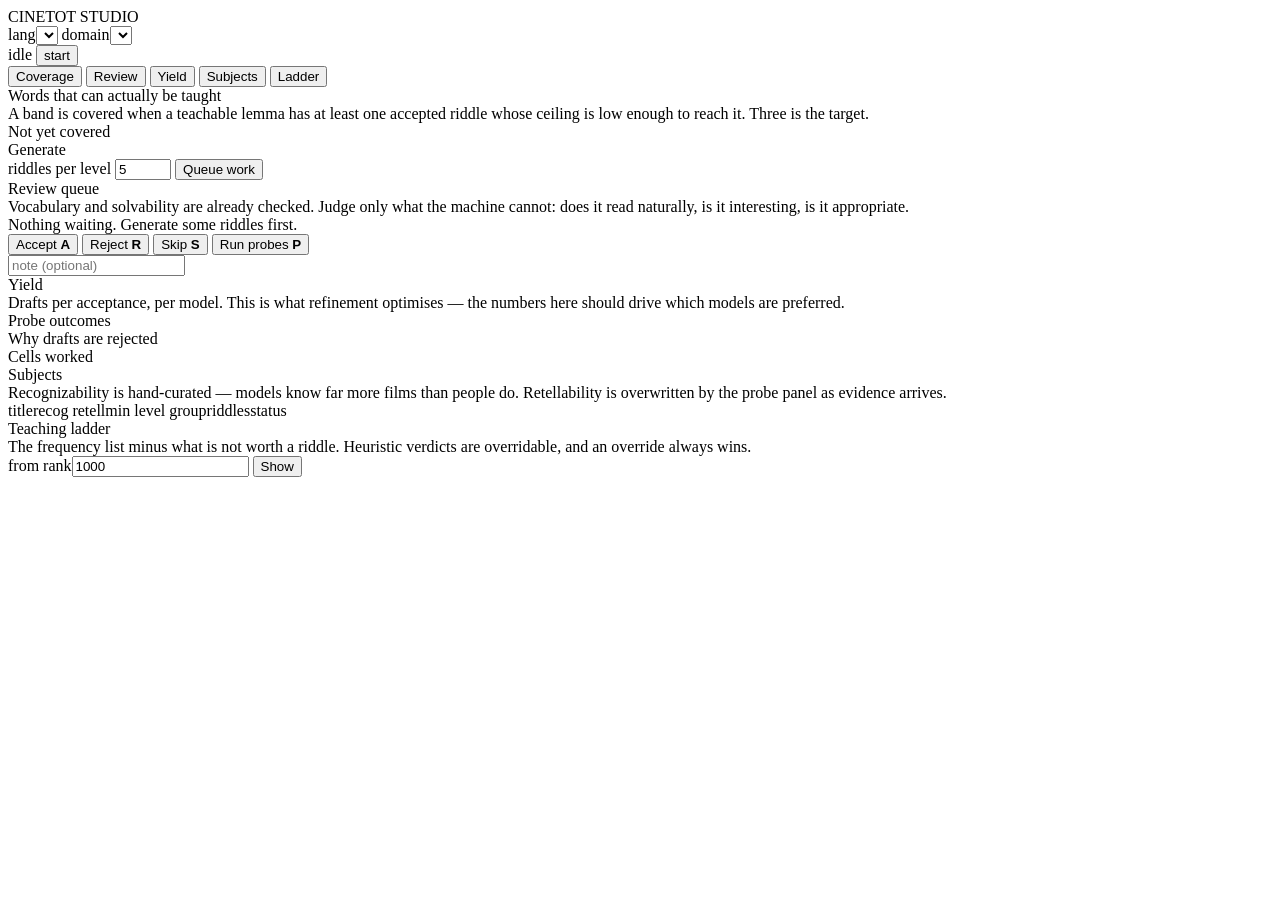
==== studio/static/index.html @ ef13901d "Replace with CineTot v2" ====
<!DOCTYPE html>
<html lang="en">
<head>
<meta charset="UTF-8" />
<title>CineTot Studio</title>
<link rel="stylesheet" href="/studio.css" />
</head>
<body>
<div id="canvas">

  <div id="top">
    <div id="brand">CINETOT <span>STUDIO</span></div>
    <label class="tl" id="l-lang">lang</label><select id="lang"></select>
    <label class="tl" id="l-domain">domain</label><select id="domain"></select>
    <div id="gen-badge"></div>
    <div id="worker-box">
      <span id="worker-dot"></span>
      <span id="worker-text">idle</span>
      <button id="worker-toggle">start</button>
    </div>
  </div>

  <div id="tabs">
    <button class="tab on" data-view="coverage">Coverage</button>
    <button class="tab" data-view="review">Review<span class="badge" id="badge-review"></span></button>
    <button class="tab" data-view="telemetry">Yield</button>
    <button class="tab" data-view="subjects">Subjects</button>
    <button class="tab" data-view="ladder">Ladder</button>
  </div>

  <div id="stats"></div>

  <!-- ================================================= coverage -->
  <div class="view on" id="view-coverage">
    <div class="vh">Words that can actually be taught</div>
    <div class="vs">A band is covered when a teachable lemma has at least one accepted riddle whose ceiling is low enough to reach it. Three is the target.</div>
    <div id="cov-rows"></div>
    <div id="cov-thin">
      <div class="sh">Not yet covered</div>
      <div id="cov-thin-words"></div>
    </div>
    <div id="gen-panel">
      <div class="sh">Generate</div>
      <div id="gen-levels"></div>
      <label class="gl">riddles per level</label>
      <input id="gen-want" type="number" value="5" min="1" max="200" />
      <button id="gen-go">Queue work</button>
      <div id="gen-note"></div>
    </div>
    <div id="joblist"></div>
  </div>

  <!-- ================================================= review -->
  <div class="view" id="view-review">
    <div class="vh">Review queue</div>
    <div class="vs">Vocabulary and solvability are already checked. Judge only what the machine cannot: does it read naturally, is it interesting, is it appropriate.</div>
    <div id="rev-empty">Nothing waiting. Generate some riddles first.</div>
    <div id="rev-card">
      <div id="rev-meta"></div>
      <div id="rev-text"></div>
      <div id="rev-options"></div>
      <div id="rev-machine"></div>
      <div id="rev-actions">
        <button id="rev-accept">Accept <b>A</b></button>
        <button id="rev-reject">Reject <b>R</b></button>
        <button id="rev-skip">Skip <b>S</b></button>
        <button id="rev-probe">Run probes <b>P</b></button>
      </div>
      <input id="rev-note" placeholder="note (optional)" />
    </div>
    <div id="rev-progress"></div>
  </div>

  <!-- ================================================= telemetry -->
  <div class="view" id="view-telemetry">
    <div class="vh">Yield</div>
    <div class="vs">Drafts per acceptance, per model. This is what refinement optimises — the numbers here should drive which models are preferred.</div>
    <div id="tel-models"></div>
    <div class="sh" id="sh-probe">Probe outcomes</div>
    <div id="tel-probes"></div>
    <div class="sh" id="sh-fail">Why drafts are rejected</div>
    <div id="tel-fails"></div>
    <div class="sh" id="sh-cells">Cells worked</div>
    <div id="tel-cells"></div>
  </div>

  <!-- ================================================= subjects -->
  <div class="view" id="view-subjects">
    <div class="vh">Subjects</div>
    <div class="vs">Recognizability is hand-curated — models know far more films than people do. Retellability is overwritten by the probe panel as evidence arrives.</div>
    <div id="subj-head">
      <span class="sc1">title</span><span class="sc2">recog</span>
      <span class="sc3">retell</span><span class="sc4">min level</span>
      <span class="sc5">group</span><span class="sc6">riddles</span><span class="sc7">status</span>
    </div>
    <div id="subj-rows"></div>
  </div>

  <!-- ================================================= ladder -->
  <div class="view" id="view-ladder">
    <div class="vh">Teaching ladder</div>
    <div class="vs">The frequency list minus what is not worth a riddle. Heuristic verdicts are overridable, and an override always wins.</div>
    <div id="lad-controls">
      <label class="gl">from rank</label><input id="lad-lo" type="number" value="1000" />
      <button id="lad-go">Show</button>
    </div>
    <div id="lad-rows"></div>
  </div>

</div>
<script src="/studio.js"></script>
</body>
</html>
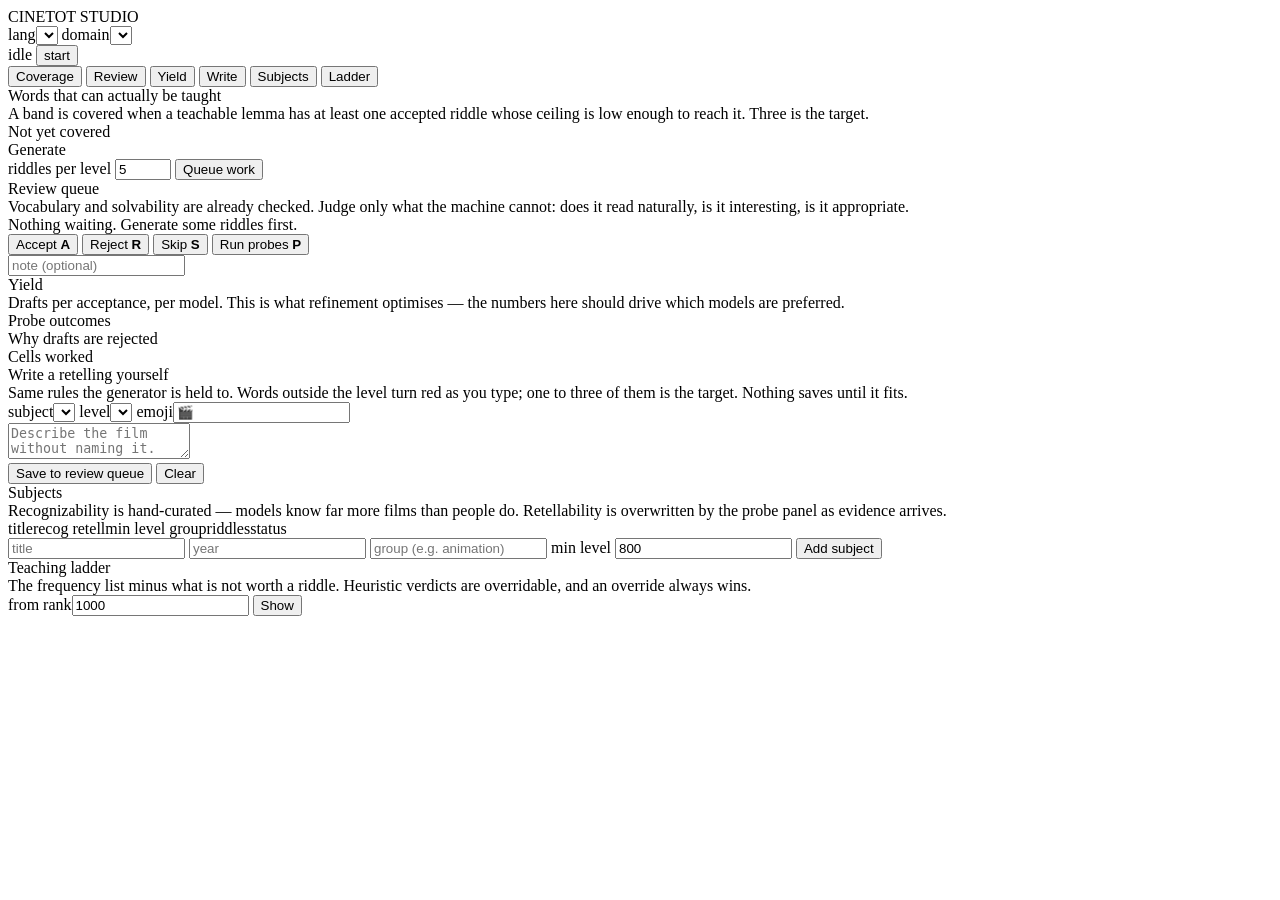
==== commit 6ea3a383: "v3" ====
--- a/studio/static/index.html
+++ b/studio/static/index.html
@@ -24,6 +24,7 @@
     <button class="tab on" data-view="coverage">Coverage</button>
     <button class="tab" data-view="review">Review<span class="badge" id="badge-review"></span></button>
     <button class="tab" data-view="telemetry">Yield</button>
+    <button class="tab" data-view="compose">Write</button>
     <button class="tab" data-view="subjects">Subjects</button>
     <button class="tab" data-view="ladder">Ladder</button>
   </div>
@@ -84,6 +85,24 @@
     <div id="tel-cells"></div>
   </div>
 
+  <!-- ================================================= compose -->
+  <div class="view" id="view-compose">
+    <div class="vh">Write a retelling yourself</div>
+    <div class="vs">Same rules the generator is held to. Words outside the level turn red as you type; one to three of them is the target. Nothing saves until it fits.</div>
+    <div id="cw-controls">
+      <label class="gl">subject</label><select id="cw-subject"></select>
+      <label class="gl">level</label><select id="cw-level"></select>
+      <label class="gl">emoji</label><input id="cw-emoji" value="&#127916;" maxlength="4" />
+    </div>
+    <textarea id="cw-text" placeholder="Describe the film without naming it. Concrete events, short sentences."></textarea>
+    <div id="cw-mirror"></div>
+    <div id="cw-readout"></div>
+    <div id="cw-newwords"></div>
+    <button id="cw-save">Save to review queue</button>
+    <button id="cw-clear">Clear</button>
+    <div id="cw-msg"></div>
+  </div>
+
   <!-- ================================================= subjects -->
   <div class="view" id="view-subjects">
     <div class="vh">Subjects</div>
@@ -94,6 +113,15 @@
       <span class="sc5">group</span><span class="sc6">riddles</span><span class="sc7">status</span>
     </div>
     <div id="subj-rows"></div>
+    <div id="subj-add">
+      <input id="sa-title" placeholder="title" />
+      <input id="sa-year" placeholder="year" type="number" />
+      <input id="sa-group" placeholder="group (e.g. animation)" />
+      <label class="gl" id="sa-l1">min level</label>
+      <input id="sa-min" type="number" value="800" />
+      <button id="sa-go">Add subject</button>
+      <span id="sa-msg"></span>
+    </div>
   </div>
 
   <!-- ================================================= ladder -->
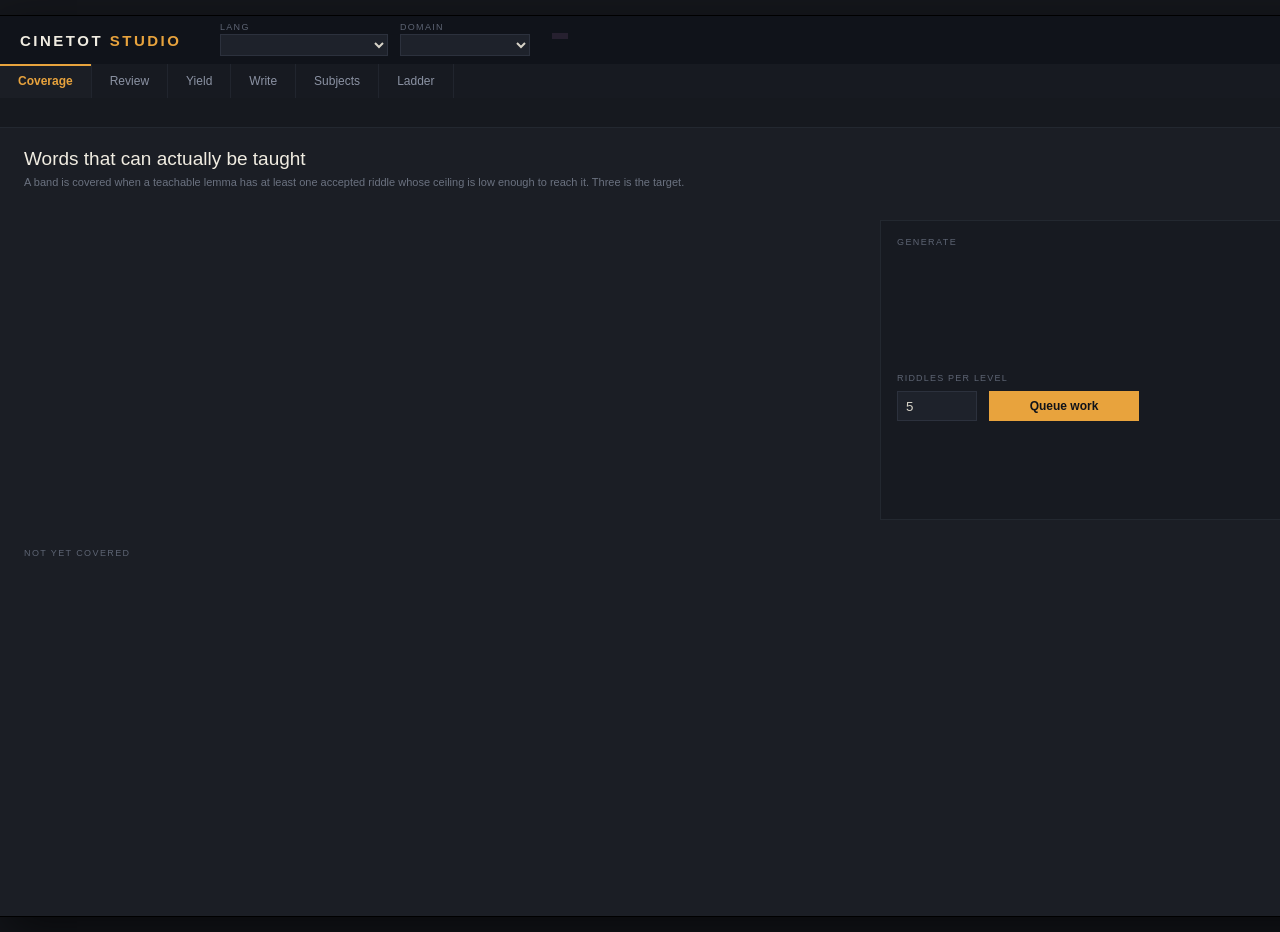
==== commit 0a5f0f66: "v5" ====
--- a/studio/static/index.html
+++ b/studio/static/index.html
@@ -3,7 +3,7 @@
 <head>
 <meta charset="UTF-8" />
 <title>CineTot Studio</title>
-<link rel="stylesheet" href="/studio.css" />
+<link rel="stylesheet" href="studio.css" />
 </head>
 <body>
 <div id="canvas">
@@ -136,6 +136,6 @@
   </div>
 
 </div>
-<script src="/studio.js"></script>
+<script src="studio.js"></script>
 </body>
 </html>
--- a/studio/static/studio.css
+++ b/studio/static/studio.css
@@ -0,0 +1,231 @@
+/* CineTot Studio — a working tool, not a landing page. Dense, fixed 1400x900,
+   everything absolutely positioned. */
+
+* { box-sizing: border-box; margin: 0; padding: 0; }
+
+body {
+  background: #14161b;
+  font-family: "Inter", "Segoe UI", Arial, sans-serif;
+  font-size: 13px; color: #d7d3c8;
+}
+
+#canvas {
+  position: relative; width: 1400px; height: 900px; margin: 16px auto;
+  background: #1b1e25; overflow: hidden;
+  box-shadow: 0 0 0 1px #000, 0 20px 50px rgba(0,0,0,0.6);
+}
+
+/* ------------------------------------------------------------------- top */
+#top { position: absolute; left: 0; top: 0; width: 1400px; height: 48px; background: #10131a; }
+#brand { position: absolute; left: 20px; top: 16px; font-size: 15px; font-weight: 800; letter-spacing: 2.5px; color: #f0ece1; }
+#brand span { color: #e8a33d; }
+.tl { position: absolute; top: 6px; font-size: 9px; letter-spacing: 1.3px; text-transform: uppercase; color: #5d6473; }
+#l-lang { left: 220px; } #l-domain { left: 400px; }
+#lang, #domain {
+  position: absolute; top: 18px; height: 22px; background: #1e222b; color: #d7d3c8;
+  border: 1px solid #2c313d; font-size: 12px; padding: 0 4px;
+}
+#lang { left: 220px; width: 168px; } #domain { left: 400px; width: 130px; }
+#gen-badge { position: absolute; left: 552px; top: 17px; font-size: 10px; padding: 3px 8px; background: #26202f; color: #b48ee0; letter-spacing: 0.6px; }
+
+#worker-box { position: absolute; right: 16px; top: 12px; height: 24px; }
+#worker-dot { position: relative; float: left; width: 8px; height: 8px; margin: 8px 8px 0 0; background: #4a4f5c; border-radius: 50%; }
+#worker-dot.on { background: #4fb3a5; }
+#worker-text { position: relative; float: left; line-height: 24px; font-size: 11px; color: #8b92a3; margin-right: 10px; max-width: 420px; overflow: hidden; white-space: nowrap; }
+#worker-toggle { position: relative; float: left; height: 24px; padding: 0 12px; background: #2a2f3a; border: none; color: #d7d3c8; font-size: 11px; cursor: pointer; font-family: inherit; }
+#worker-toggle:hover { background: #e8a33d; color: #10131a; }
+
+/* ------------------------------------------------------------------ tabs */
+#tabs { position: absolute; left: 0; top: 48px; width: 1400px; height: 34px; background: #171a21; }
+.tab { position: relative; float: left; height: 34px; padding: 0 18px; background: transparent; border: none; border-right: 1px solid #21252e; color: #8b92a3; font-size: 12px; cursor: pointer; font-family: inherit; }
+.tab:hover { color: #f0ece1; }
+.tab.on { background: #1b1e25; color: #e8a33d; font-weight: 600; box-shadow: inset 0 2px 0 #e8a33d; }
+.badge { display: inline-block; margin-left: 7px; padding: 1px 6px; background: #e8a33d; color: #10131a; font-size: 10px; font-weight: 700; }
+.badge:empty { display: none; }
+
+#stats { position: absolute; left: 0; top: 82px; width: 1400px; height: 30px; background: #16191f; border-bottom: 1px solid #232830; }
+.stat { position: relative; float: left; line-height: 30px; padding: 0 16px; font-size: 11px; color: #6b7280; border-right: 1px solid #232830; }
+.stat b { color: #d7d3c8; font-weight: 600; }
+.stat.accepted b { color: #4fb3a5; }
+.stat.rejected b { color: #c85a4a; }
+.stat.candidate b { color: #e8a33d; }
+
+/* ----------------------------------------------------------------- views */
+.view { position: absolute; left: 0; top: 112px; width: 1400px; height: 788px; display: none; overflow: hidden; }
+.view.on { display: block; }
+.vh { position: absolute; left: 24px; top: 20px; font-size: 19px; font-weight: 300; color: #f0ece1; }
+.vs { position: absolute; left: 24px; top: 46px; width: 900px; font-size: 11px; line-height: 1.6; color: #6b7280; }
+.sh { font-size: 9px; letter-spacing: 1.4px; text-transform: uppercase; color: #5d6473; }
+
+/* -------------------------------------------------------------- coverage */
+#cov-rows { position: absolute; left: 24px; top: 92px; width: 820px; }
+.covrow { position: relative; width: 820px; height: 32px; border-bottom: 1px solid #21252e; }
+.covrow .cb { position: absolute; left: 0; top: 9px; width: 40px; font-size: 11px; color: #8b92a3; }
+.covrow .ctrack { position: absolute; left: 48px; top: 12px; width: 480px; height: 9px; background: #232830; }
+.covrow .cfill { position: absolute; left: 0; top: 0; height: 9px; background: #2f6b62; }
+.covrow .cwell { position: absolute; left: 0; top: 0; height: 9px; background: #4fb3a5; }
+.covrow .cn { position: absolute; left: 544px; top: 9px; font-size: 11px; color: #6b7280; }
+.covrow .cn b { color: #d7d3c8; }
+.covrow:hover { background: #1f232b; cursor: pointer; }
+.covrow.sel { background: #232a33; }
+
+#cov-thin { position: absolute; left: 24px; top: 420px; width: 820px; height: 180px; }
+#cov-thin-words { position: absolute; left: 0; top: 20px; width: 820px; height: 156px; overflow: hidden; }
+.tw { position: relative; float: left; margin: 0 5px 5px 0; padding: 3px 7px; background: #232830; color: #8b92a3; font-size: 11px; }
+
+#gen-panel { position: absolute; left: 880px; top: 92px; width: 496px; height: 300px; background: #171a21; border: 1px solid #232830; padding: 16px; }
+#gen-levels { position: absolute; left: 16px; top: 40px; width: 464px; }
+.lvl { position: relative; float: left; margin: 0 6px 6px 0; padding: 5px 10px; background: #1e222b; border: 1px solid #2c313d; color: #8b92a3; font-size: 11px; cursor: pointer; }
+.lvl.on { background: #e8a33d; border-color: #e8a33d; color: #10131a; font-weight: 600; }
+.gl { position: absolute; font-size: 9px; letter-spacing: 1.2px; text-transform: uppercase; color: #5d6473; }
+#gen-panel .gl { left: 16px; top: 152px; }
+#gen-want { position: absolute; left: 16px; top: 170px; width: 80px; height: 30px; background: #1e222b; border: 1px solid #2c313d; color: #d7d3c8; padding: 0 8px; font-family: inherit; }
+#gen-go { position: absolute; left: 108px; top: 170px; width: 150px; height: 30px; background: #e8a33d; border: none; color: #10131a; font-size: 12px; font-weight: 600; cursor: pointer; font-family: inherit; }
+#gen-go:hover { background: #f0b459; }
+#gen-note { position: absolute; left: 16px; top: 212px; width: 464px; font-size: 11px; color: #6b7280; line-height: 1.5; }
+
+#joblist { position: absolute; left: 880px; top: 412px; width: 496px; height: 350px; overflow-y: auto; }
+.job { position: relative; width: 480px; height: 40px; border-bottom: 1px solid #21252e; }
+.job .jt { position: absolute; left: 0; top: 5px; font-size: 11px; color: #d7d3c8; }
+.job .jp { position: absolute; left: 0; top: 22px; font-size: 10px; color: #6b7280; }
+.job .jbar { position: absolute; left: 300px; top: 14px; width: 120px; height: 6px; background: #232830; }
+.job .jbf { position: absolute; left: 0; top: 0; height: 6px; background: #4fb3a5; }
+.job .js { position: absolute; right: 0; top: 12px; font-size: 10px; padding: 2px 6px; background: #232830; color: #8b92a3; }
+.job .js.running { background: #2f6b62; color: #cdeee8; }
+
+/* ---------------------------------------------------------------- review */
+#rev-empty { position: absolute; left: 24px; top: 100px; font-size: 13px; color: #6b7280; }
+#rev-card { position: absolute; left: 24px; top: 92px; width: 900px; display: none; }
+#rev-meta { position: relative; height: 26px; font-size: 11px; color: #6b7280; }
+#rev-meta b { color: #d7d3c8; }
+#rev-text {
+  position: relative; margin-top: 8px; padding: 22px 28px; background: #10131a;
+  font-family: Georgia, "Times New Roman", serif; font-size: 17px; line-height: 1.85;
+  color: #ddd9cf; min-height: 150px;
+}
+#rev-text .nw { color: #e8a33d; font-weight: bold; border-bottom: 2px solid #e8a33d; }
+#rev-text .nm { color: #9aa7c2; font-style: italic; }
+#rev-options { position: relative; margin-top: 12px; height: 34px; }
+.ro { position: relative; float: left; margin-right: 8px; padding: 7px 14px; background: #1e222b; border: 1px solid #2c313d; font-size: 12px; color: #8b92a3; }
+.ro.ans { border-color: #4fb3a5; color: #4fb3a5; font-weight: 600; }
+#rev-machine { position: relative; margin-top: 14px; padding: 12px 14px; background: #171a21; border-left: 3px solid #2c313d; font-size: 11px; line-height: 1.8; color: #8b92a3; }
+#rev-machine b { color: #d7d3c8; }
+#rev-machine .good { color: #4fb3a5; }
+#rev-machine .bad { color: #c85a4a; }
+#rev-actions { position: relative; margin-top: 16px; height: 36px; }
+#rev-actions button { position: relative; float: left; height: 36px; margin-right: 8px; padding: 0 20px; border: none; font-size: 12px; cursor: pointer; font-family: inherit; }
+#rev-actions button b { margin-left: 8px; opacity: 0.55; font-weight: 700; }
+#rev-accept { background: #2f6b62; color: #e6f5f2; }
+#rev-accept:hover { background: #3d8a7e; }
+#rev-reject { background: #7a3329; color: #f7e0dc; }
+#rev-reject:hover { background: #9b4136; }
+#rev-skip, #rev-probe { background: #262b34; color: #8b92a3; }
+#rev-note { position: relative; margin-top: 12px; width: 900px; height: 32px; background: #1e222b; border: 1px solid #2c313d; color: #d7d3c8; padding: 0 10px; font-family: inherit; font-size: 12px; }
+#rev-progress { position: absolute; left: 950px; top: 92px; width: 420px; font-size: 11px; color: #6b7280; line-height: 1.8; }
+
+/* ------------------------------------------------------------- telemetry */
+#tel-models { position: absolute; left: 24px; top: 92px; width: 900px; }
+.tm { position: relative; width: 900px; height: 44px; border-bottom: 1px solid #21252e; }
+.tm .tn { position: absolute; left: 0; top: 6px; font-size: 12px; color: #d7d3c8; }
+.tm .td { position: absolute; left: 0; top: 25px; font-size: 10px; color: #6b7280; }
+.tm .tbar { position: absolute; left: 420px; top: 18px; width: 260px; height: 8px; background: #232830; }
+.tm .tbf { position: absolute; left: 0; top: 0; height: 8px; background: #4fb3a5; }
+.tm .ty { position: absolute; left: 700px; top: 14px; font-size: 13px; color: #d7d3c8; }
+#sh-probe { position: absolute; left: 24px; top: 330px; }
+#tel-probes { position: absolute; left: 24px; top: 352px; width: 900px; }
+#sh-fail { position: absolute; left: 24px; top: 440px; }
+#tel-fails { position: absolute; left: 24px; top: 462px; width: 900px; height: 150px; overflow-y: auto; }
+#sh-cells { position: absolute; left: 960px; top: 70px; }
+#tel-cells { position: absolute; left: 960px; top: 92px; width: 416px; height: 600px; overflow-y: auto; }
+.trow { position: relative; height: 26px; font-size: 11px; color: #8b92a3; border-bottom: 1px solid #1f232b; line-height: 26px; }
+.trow b { color: #d7d3c8; }
+.trow .r { position: absolute; right: 0; }
+.pk { position: relative; float: left; width: 200px; height: 56px; margin-right: 12px; background: #171a21; border: 1px solid #232830; padding: 10px; }
+.pk .pkn { font-size: 10px; letter-spacing: 1.2px; text-transform: uppercase; color: #5d6473; }
+.pk .pkv { font-size: 20px; font-weight: 300; color: #d7d3c8; margin-top: 4px; }
+
+/* -------------------------------------------------------------- subjects */
+#subj-head { position: absolute; left: 24px; top: 92px; width: 1340px; height: 26px; font-size: 9px; letter-spacing: 1.2px; text-transform: uppercase; color: #5d6473; border-bottom: 1px solid #232830; }
+#subj-head span, .subj span { position: absolute; top: 6px; }
+.sc1 { left: 0; } .sc2 { left: 320px; } .sc3 { left: 420px; }
+.sc4 { left: 530px; } .sc5 { left: 640px; } .sc6 { left: 780px; } .sc7 { left: 870px; }
+#subj-rows { position: absolute; left: 24px; top: 124px; width: 1340px; height: 640px; overflow-y: auto; }
+.subj { position: relative; width: 1320px; height: 30px; border-bottom: 1px solid #1f232b; font-size: 12px; }
+.subj:hover { background: #1f232b; }
+.subj .st { color: #d7d3c8; }
+.subj .yr { color: #5d6473; margin-left: 6px; font-size: 10px; }
+.stars { cursor: pointer; letter-spacing: 1px; }
+.stars i { font-style: normal; color: #3a4049; }
+.stars i.f { color: #e8a33d; }
+.stars.measured i.f { color: #4fb3a5; }
+.subj .gr { color: #8b92a3; font-size: 11px; }
+.subj .cnt { color: #6b7280; font-size: 11px; }
+.subj .stt { font-size: 10px; padding: 2px 7px; background: #232830; color: #8b92a3; cursor: pointer; }
+.subj .stt.off { background: #3a2420; color: #c85a4a; }
+
+/* ---------------------------------------------------------------- ladder */
+#lad-controls { position: absolute; left: 24px; top: 92px; height: 30px; }
+#lad-controls .gl { position: relative; float: left; line-height: 30px; margin-right: 8px; }
+#lad-lo { position: relative; float: left; width: 90px; height: 30px; background: #1e222b; border: 1px solid #2c313d; color: #d7d3c8; padding: 0 8px; font-family: inherit; margin-right: 8px; }
+#lad-go { position: relative; float: left; height: 30px; padding: 0 16px; background: #2a2f3a; border: none; color: #d7d3c8; cursor: pointer; font-family: inherit; font-size: 12px; }
+#lad-rows { position: absolute; left: 24px; top: 140px; width: 1340px; height: 620px; overflow-y: auto; }
+.lad { position: relative; float: left; width: 320px; height: 30px; margin: 0 12px 6px 0; border-bottom: 1px solid #1f232b; font-size: 12px; }
+.lad .lr { position: absolute; left: 0; top: 7px; font-size: 10px; color: #4a5160; width: 44px; }
+.lad .ll { position: absolute; left: 48px; top: 6px; color: #d7d3c8; }
+.lad .lw { position: absolute; left: 160px; top: 8px; font-size: 10px; color: #6b7280; }
+.lad .lb { position: absolute; right: 0; top: 4px; width: 22px; height: 22px; background: #232830; border: none; color: #6b7280; cursor: pointer; font-size: 12px; }
+.lad.no .ll { color: #5d6473; text-decoration: line-through; }
+.lad.no .lb { color: #c85a4a; }
+.lad.yes .lb { color: #4fb3a5; }
+
+
+/* --------------------------------------------------------------- compose */
+#cw-controls { position: absolute; left: 24px; top: 92px; height: 46px; }
+#cw-controls .gl { position: relative; float: left; line-height: 30px; margin: 0 8px 0 0; top: 0; }
+#cw-subject, #cw-level, #cw-emoji {
+  position: relative; float: left; height: 30px; margin-right: 18px;
+  background: #1e222b; border: 1px solid #2c313d; color: #d7d3c8; padding: 0 8px;
+  font-family: inherit; font-size: 12px;
+}
+#cw-subject { width: 250px; } #cw-level { width: 100px; } #cw-emoji { width: 60px; text-align: center; }
+
+#cw-text {
+  position: absolute; left: 24px; top: 150px; width: 700px; height: 200px;
+  background: #10131a; border: 1px solid #2c313d; color: #ddd9cf;
+  font-family: Georgia, "Times New Roman", serif; font-size: 16px; line-height: 1.8;
+  padding: 16px; resize: none; outline: none;
+}
+#cw-text:focus { border-color: #e8a33d; }
+
+#cw-mirror {
+  position: absolute; left: 748px; top: 150px; width: 620px; height: 200px;
+  background: #10131a; border: 1px solid #232830; padding: 16px; overflow-y: auto;
+  font-family: Georgia, "Times New Roman", serif; font-size: 16px; line-height: 1.8; color: #6b7280;
+}
+#cw-mirror .k { color: #ddd9cf; }
+#cw-mirror .n { color: #e8a33d; font-weight: bold; border-bottom: 2px solid #e8a33d; }
+#cw-mirror .p { color: #9aa7c2; font-style: italic; }
+
+#cw-readout { position: absolute; left: 24px; top: 368px; width: 1344px; height: 34px; }
+.ro2 { position: relative; float: left; margin-right: 26px; font-size: 11px; color: #6b7280; }
+.ro2 b { color: #d7d3c8; font-size: 14px; }
+.ro2.bad b { color: #c85a4a; } .ro2.good b { color: #4fb3a5; }
+
+#cw-newwords { position: absolute; left: 24px; top: 406px; width: 1344px; height: 90px; }
+.nwc { position: relative; float: left; margin: 0 8px 8px 0; padding: 6px 12px; background: #2e2413; color: #e8a33d; font-size: 13px; }
+.nwc.far { background: #3a2420; color: #c85a4a; }
+.nwc span { font-size: 10px; opacity: 0.7; margin-left: 7px; }
+
+#cw-save { position: absolute; left: 24px; top: 510px; width: 220px; height: 38px; background: #2f6b62; border: none; color: #e6f5f2; font-size: 13px; cursor: pointer; font-family: inherit; }
+#cw-save:disabled { background: #262b34; color: #4a5160; cursor: default; }
+#cw-clear { position: absolute; left: 256px; top: 510px; width: 100px; height: 38px; background: #262b34; border: none; color: #8b92a3; font-size: 13px; cursor: pointer; font-family: inherit; }
+#cw-msg { position: absolute; left: 24px; top: 562px; width: 900px; font-size: 12px; line-height: 1.7; color: #6b7280; }
+#cw-msg .ok { color: #4fb3a5; } #cw-msg .err { color: #c85a4a; }
+
+#subj-add { position: absolute; left: 24px; top: 716px; width: 1340px; height: 40px; }
+#subj-add input { position: relative; float: left; height: 30px; margin-right: 8px; background: #1e222b; border: 1px solid #2c313d; color: #d7d3c8; padding: 0 8px; font-family: inherit; font-size: 12px; }
+#sa-title { width: 240px; } #sa-year { width: 80px; } #sa-group { width: 170px; } #sa-min { width: 90px; }
+#subj-add .gl { position: relative; float: left; line-height: 30px; margin-right: 8px; top: 0; }
+#sa-go { position: relative; float: left; height: 30px; padding: 0 16px; background: #e8a33d; border: none; color: #10131a; font-weight: 600; cursor: pointer; font-family: inherit; font-size: 12px; }
+#sa-msg { position: relative; float: left; line-height: 30px; margin-left: 14px; font-size: 11px; color: #6b7280; }
+#subj-rows { height: 580px; }
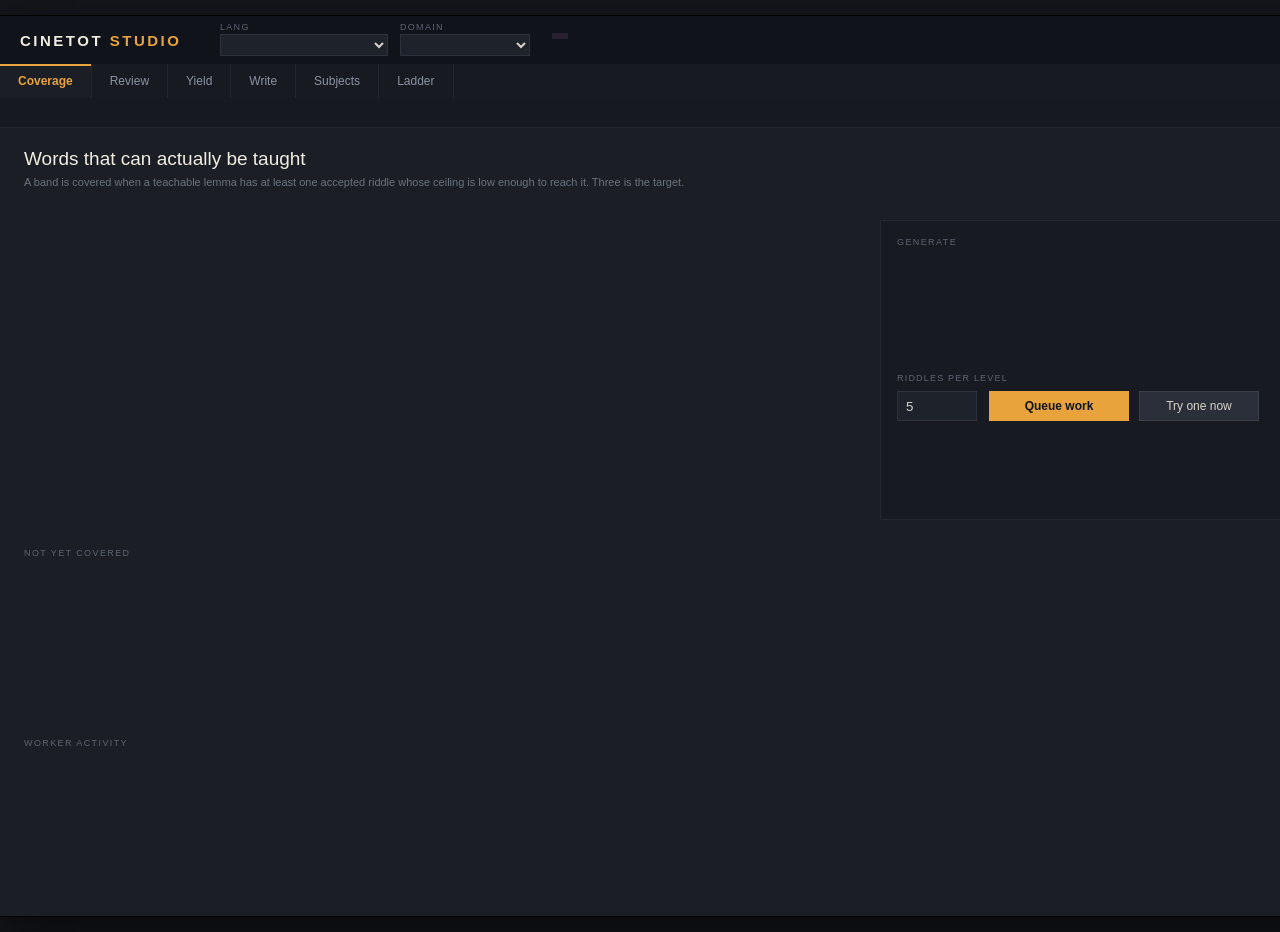
==== commit d9e9ec50: "v7" ====
--- a/studio/static/index.html
+++ b/studio/static/index.html
@@ -46,7 +46,13 @@
       <label class="gl">riddles per level</label>
       <input id="gen-want" type="number" value="5" min="1" max="200" />
       <button id="gen-go">Queue work</button>
+      <button id="gen-one">Try one now</button>
       <div id="gen-note"></div>
+    </div>
+    <div id="gen-result"></div>
+    <div id="worker-log">
+      <div class="sh">Worker activity</div>
+      <div id="worker-log-rows"></div>
     </div>
     <div id="joblist"></div>
   </div>
--- a/studio/static/studio.css
+++ b/studio/static/studio.css
@@ -80,11 +80,24 @@
 .gl { position: absolute; font-size: 9px; letter-spacing: 1.2px; text-transform: uppercase; color: #5d6473; }
 #gen-panel .gl { left: 16px; top: 152px; }
 #gen-want { position: absolute; left: 16px; top: 170px; width: 80px; height: 30px; background: #1e222b; border: 1px solid #2c313d; color: #d7d3c8; padding: 0 8px; font-family: inherit; }
-#gen-go { position: absolute; left: 108px; top: 170px; width: 150px; height: 30px; background: #e8a33d; border: none; color: #10131a; font-size: 12px; font-weight: 600; cursor: pointer; font-family: inherit; }
+#gen-go { position: absolute; left: 108px; top: 170px; width: 140px; height: 30px; background: #e8a33d; border: none; color: #10131a; font-size: 12px; font-weight: 600; cursor: pointer; font-family: inherit; }
+#gen-one { position: absolute; left: 258px; top: 170px; width: 120px; height: 30px; background: #2a2f3a; border: 1px solid #3a4049; color: #d7d3c8; font-size: 12px; cursor: pointer; font-family: inherit; }
+#gen-one:hover { border-color: #e8a33d; color: #e8a33d; }
+#gen-one:disabled { color: #4a5160; cursor: default; }
 #gen-go:hover { background: #f0b459; }
 #gen-note { position: absolute; left: 16px; top: 212px; width: 464px; font-size: 11px; color: #6b7280; line-height: 1.5; }
 
-#joblist { position: absolute; left: 880px; top: 412px; width: 496px; height: 350px; overflow-y: auto; }
+#gen-result { position: absolute; left: 880px; top: 400px; width: 496px; max-height: 190px; overflow-y: auto; font-size: 11px; line-height: 1.6; color: #8b92a3; }
+#gen-result .rt { display: block; margin: 8px 0; padding: 10px; background: #10131a; font-family: Georgia, serif; font-size: 13px; line-height: 1.7; color: #ddd9cf; }
+#gen-result .ok2 { color: #4fb3a5; } #gen-result .bad2 { color: #c85a4a; }
+
+#worker-log { position: absolute; left: 24px; top: 610px; width: 820px; height: 150px; }
+#worker-log-rows { position: absolute; left: 0; top: 20px; width: 820px; height: 128px; overflow-y: auto; }
+.wl { position: relative; height: 20px; line-height: 20px; font-size: 11px; color: #8b92a3; border-bottom: 1px solid #1f232b; white-space: nowrap; overflow: hidden; }
+.wl .wt { color: #4a5160; margin-right: 10px; }
+.wl.rej { color: #c85a4a; } .wl.acc { color: #4fb3a5; }
+
+#joblist { position: absolute; left: 880px; top: 600px; width: 496px; height: 165px; overflow-y: auto; }
 .job { position: relative; width: 480px; height: 40px; border-bottom: 1px solid #21252e; }
 .job .jt { position: absolute; left: 0; top: 5px; font-size: 11px; color: #d7d3c8; }
 .job .jp { position: absolute; left: 0; top: 22px; font-size: 10px; color: #6b7280; }
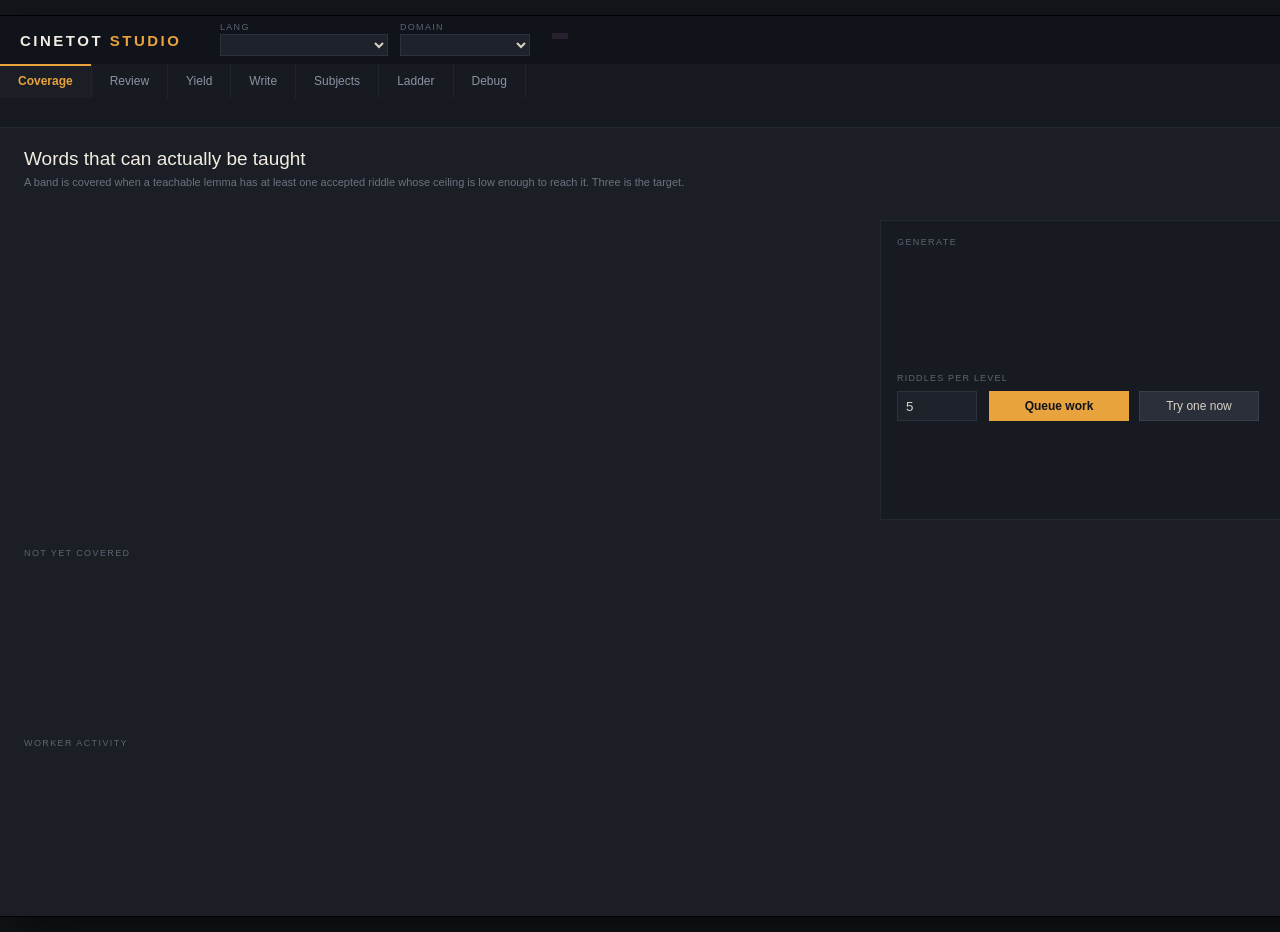
==== commit 233e2fc6: "v8" ====
--- a/studio/static/index.html
+++ b/studio/static/index.html
@@ -27,6 +27,7 @@
     <button class="tab" data-view="compose">Write</button>
     <button class="tab" data-view="subjects">Subjects</button>
     <button class="tab" data-view="ladder">Ladder</button>
+    <button class="tab" data-view="debug">Debug</button>
   </div>
 
   <div id="stats"></div>
@@ -91,6 +92,14 @@
     <div id="tel-cells"></div>
   </div>
 
+  <!-- ================================================= debug -->
+  <div class="view" id="view-debug">
+    <div class="vh">Model traffic</div>
+    <div class="vs">The last exchanges verbatim. If a run seems stuck, this says whether anything was sent, what came back, and how long it took.</div>
+    <div id="dbg-head"></div>
+    <div id="dbg-rows"></div>
+  </div>
+
   <!-- ================================================= compose -->
   <div class="view" id="view-compose">
     <div class="vh">Write a retelling yourself</div>
--- a/studio/static/studio.css
+++ b/studio/static/studio.css
@@ -242,3 +242,19 @@
 #sa-go { position: relative; float: left; height: 30px; padding: 0 16px; background: #e8a33d; border: none; color: #10131a; font-weight: 600; cursor: pointer; font-family: inherit; font-size: 12px; }
 #sa-msg { position: relative; float: left; line-height: 30px; margin-left: 14px; font-size: 11px; color: #6b7280; }
 #subj-rows { height: 580px; }
+
+
+/* ----------------------------------------------------------------- debug */
+#dbg-head { position: absolute; left: 24px; top: 92px; width: 1340px; height: 34px; font-size: 12px; color: #8b92a3; }
+#dbg-head b { color: #d7d3c8; }
+#dbg-head .warn { color: #c85a4a; }
+#dbg-rows { position: absolute; left: 24px; top: 134px; width: 1340px; height: 630px; overflow-y: auto; }
+.ex { position: relative; width: 1320px; margin-bottom: 10px; background: #171a21; border-left: 3px solid #2c313d; padding: 10px 12px; }
+.ex.err { border-left-color: #c85a4a; }
+.ex .exh { font-size: 11px; color: #6b7280; margin-bottom: 6px; }
+.ex .exh b { color: #d7d3c8; }
+.ex .exh .t { color: #4a5160; margin-right: 10px; }
+.ex pre { white-space: pre-wrap; word-break: break-word; font-family: "SF Mono", Menlo, Consolas, monospace; font-size: 11px; line-height: 1.5; margin: 0; }
+.ex .p { color: #7d8494; max-height: 150px; overflow-y: auto; }
+.ex .r { color: #cdd3a8; margin-top: 8px; padding-top: 8px; border-top: 1px solid #232830; max-height: 120px; overflow-y: auto; }
+.ex .e { color: #c85a4a; margin-top: 6px; font-size: 11px; }
